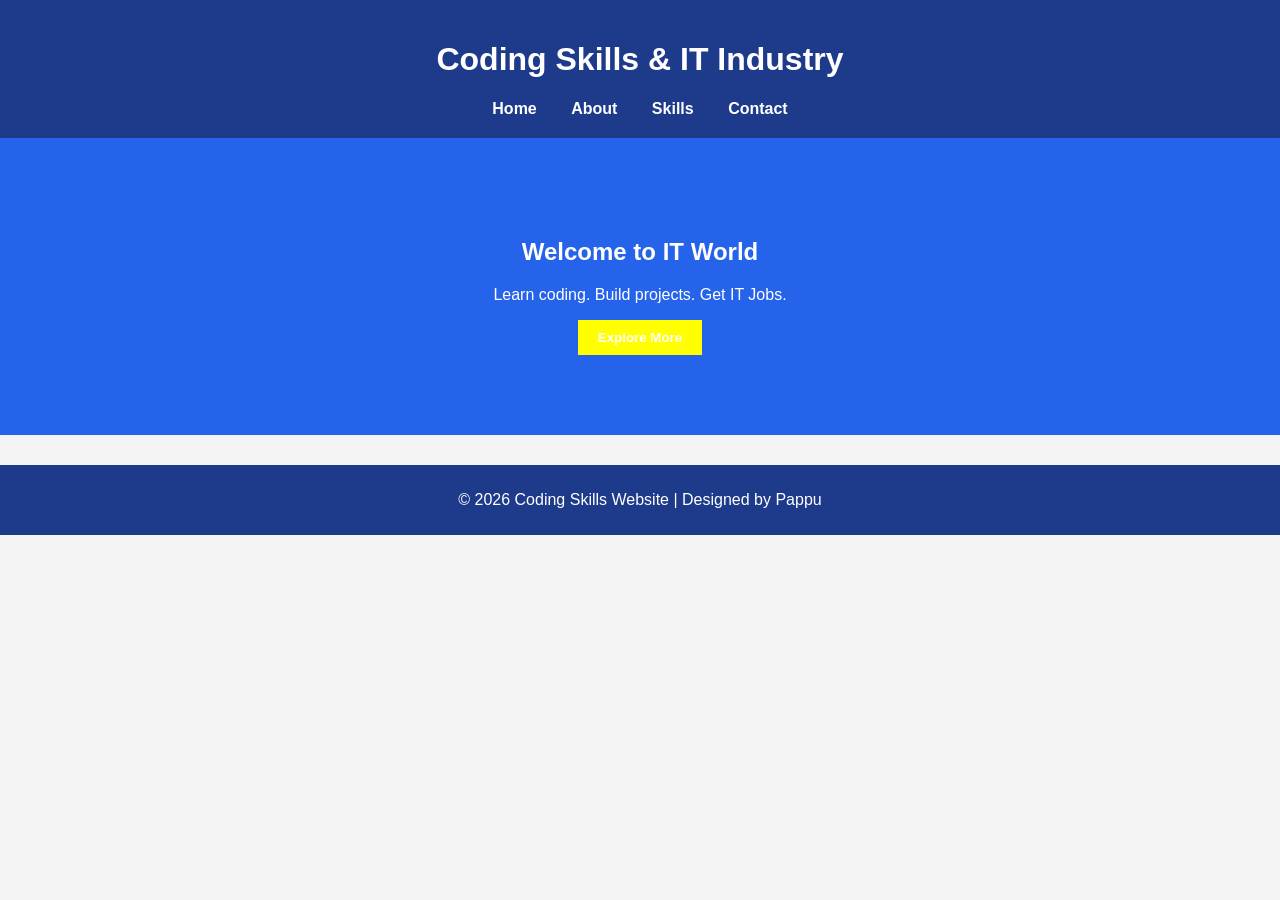
==== index.html @ 3a509e12 "Created this website using ChatGPT" ====
<!DOCTYPE html>
<html>
<head>
    <title>Coding Skills | Home</title>
    <link rel="stylesheet" href="style.css">
</head>
<body>

<header>
    <h1>Coding Skills & IT Industry</h1>
    <nav>
        <a href="index.html">Home</a>
        <a href="about.html">About</a>
        <a href="skills.html">Skills</a>
        <a href="contact.html">Contact</a>
    </nav>
</header>

<section class="hero">
    <h2>Welcome to IT World</h2>
    <p>Learn coding. Build projects. Get IT Jobs.</p>
    <button>Explore More</button>
</section>

<footer>
    <p>© 2026 Coding Skills Website | Designed by Pappu</p>
</footer>

</body>
</html>
---- style.css ----
body {
    font-family: Arial, sans-serif;
    margin: 0;
    background-color: #f4f4f4;
}

header {
    background-color: #1e3a8a;
    color: white;
    padding: 20px;
    text-align: center;
}

nav a {
    color: white;
    margin: 0 15px;
    text-decoration: none;
    font-weight: bold;
}

nav a:hover {
    color: yellow;
}

.hero {
    text-align: center;
    padding: 80px 20px;
    background-color: #2563eb;
    color: white;
}

.hero button {
    padding: 10px 20px;
    border: none;
    background-color: yellow;
    font-weight: bold;
    cursor: pointer;
}

.content {
    padding: 40px;
}

.card {
    background: white;
    padding: 20px;
    margin: 15px 0;
    border-radius: 8px;
    box-shadow: 0 0 10px rgba(0,0,0,0.1);
}

form input, form textarea {
    width: 100%;
    padding: 10px;
}

button {
    background-color: #1e3a8a;
    color: white;
    padding: 10px 15px;
    border: none;
    cursor: pointer;
}

footer {
    text-align: center;
    background-color: #1e3a8a;
    color: white;
    padding: 10px;
    margin-top: 30px;
}
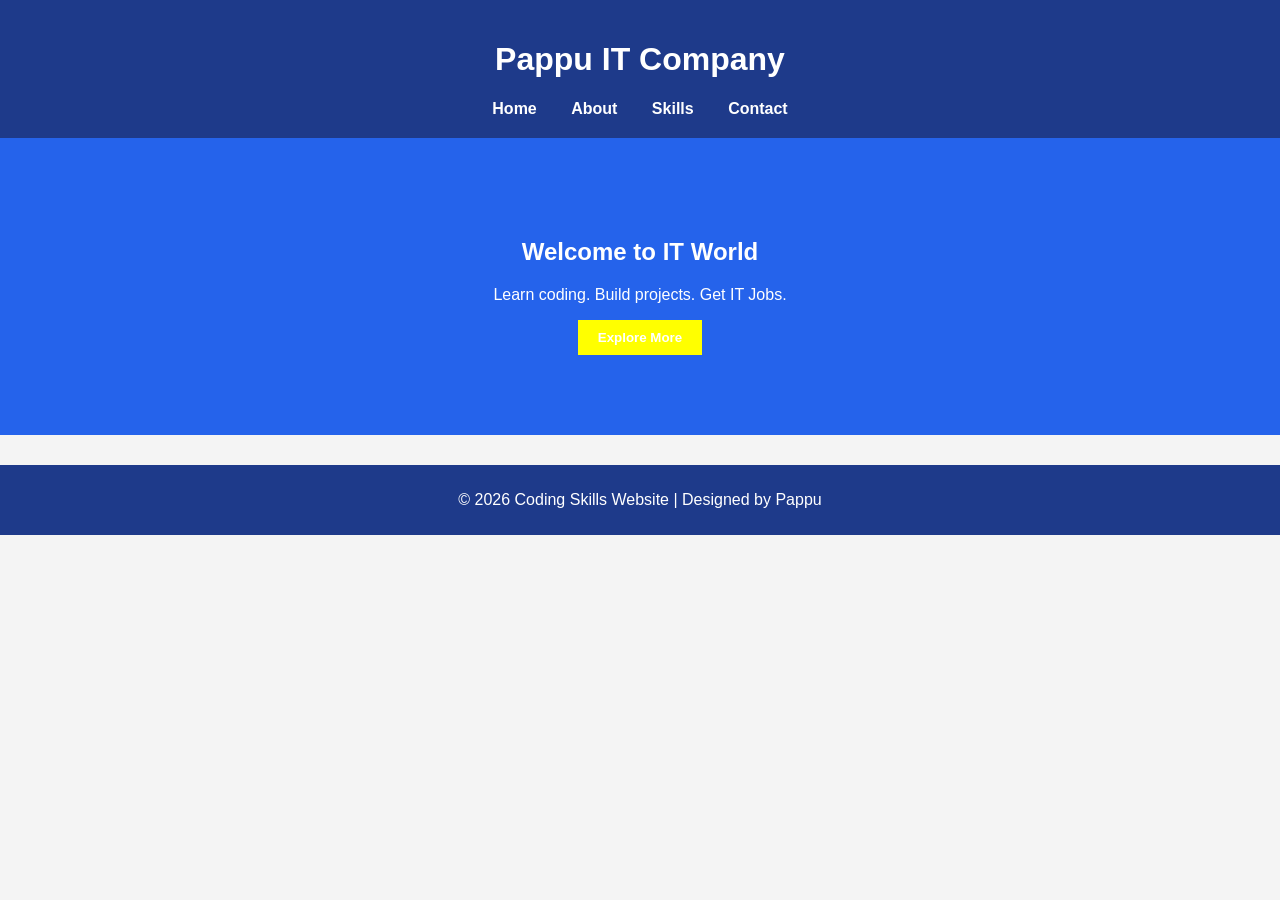
==== commit d46a66b6: "Changed h1" ====
--- a/index.html
+++ b/index.html
@@ -7,7 +7,7 @@
 <body>
 
 <header>
-    <h1>Coding Skills & IT Industry</h1>
+    <h1>Pappu IT Company</h1>
     <nav>
         <a href="index.html">Home</a>
         <a href="about.html">About</a>
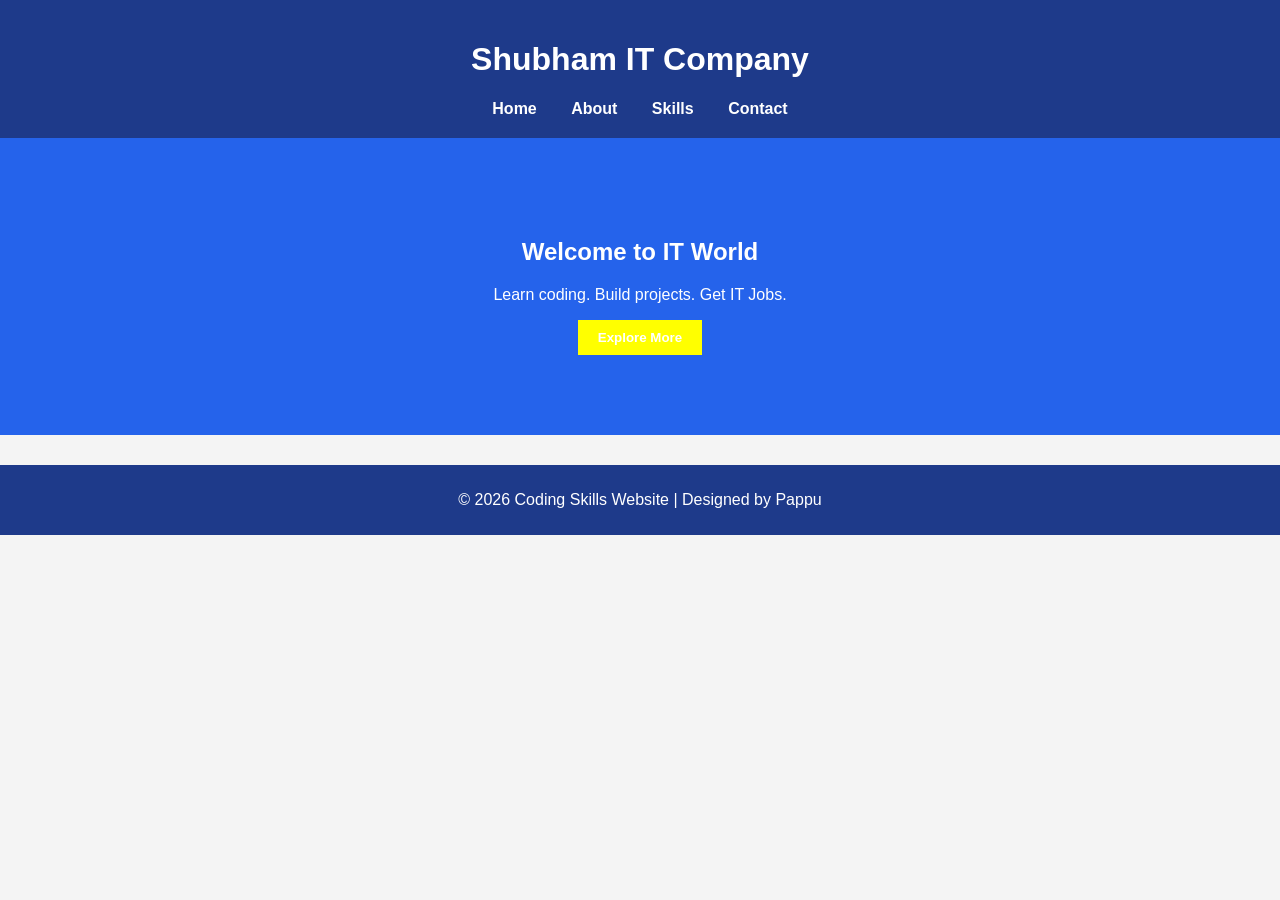
==== commit bc06ff29: "Changed h1 to Shubham IT Company" ====
--- a/index.html
+++ b/index.html
@@ -7,7 +7,7 @@
 <body>
 
 <header>
-    <h1>Pappu IT Company</h1>
+    <h1>Shubham IT Company</h1>
     <nav>
         <a href="index.html">Home</a>
         <a href="about.html">About</a>
